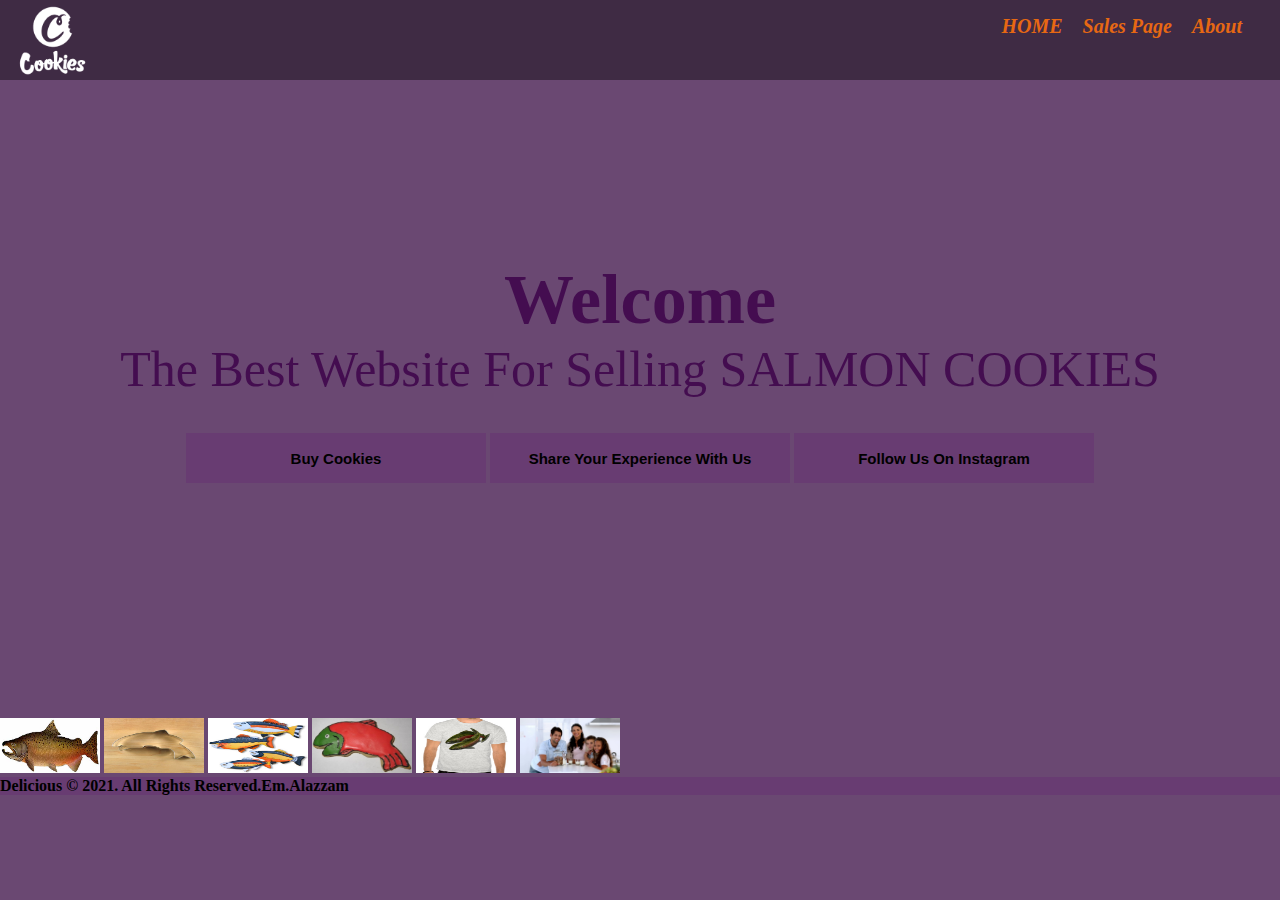
==== index.html @ 5966ec3a "Add styling to my bage" ====
<!DOCTYPE html>
<html lang="en">

<head>
    <meta charset="UTF-8">
    <meta http-equiv="X-UA-Compatible" content="IE=edge">
    <meta name="viewport" content="width=device-width, initial-scale=1.0">
    <title>Pat Website</title>

    <style>
        *{
            padding: 0;
            margin: 0;
        }
        body {
            background-image: url('https://media.istockphoto.com/photos/christmas-gingerbread-cookies-set-on-white-planks-picture-id1178725483?k=6&m=1178725483&s=612x612&w=0&h=diDNzgHfNmAcUQ9xgTPY2XCeZPjjGFEBgjTO12bNOg4=');
            background-size: cover;
            height: 100vh;
            background-repeat: no-repeat;
            background-color: rgb(106, 72, 114);
            background-blend-mode: hard-light;
            height: fit-content;

        }

        #navbar {
            height: 80px;
            width: 100%;
            background: rgb(0, 0,0,0.4);
        }

        .logo{
            width:75px;
            height: auto;
            padding: 15px;
            margin-top: -10px;
        }

        #navbar ul{
            float: right;
            margin-right: 30px;
            margin-top: 15px;
        }
        #navbar ul li{
            list-style: none;
            margin: 0 8px;
            display: inline-block;
        }
        #navbar ul li a{
            font-size: 20px;
            font-style: italic;
            font-weight:bolder;
            text-decoration: none;
            color: rgb(231, 104, 19);
        }


        a:hover,
        a:active {
            background-color: rgb(236, 225, 230);
        }
        
        #center {
            text-align: center;
            margin-top: 180px;
            color: rgb(68, 13, 80);
        }
        #center h1{
            font-size: 70px;
            font-weight: bold;
        }
        #center p{
            font-size: 50px;
        }
        #center #button{
            margin: 35px;
        }
        #button button{
            width: 300px;
            height: 50px;
            font-size: 15px;
            font-weight: bold;
           background-color: rgba(102, 43, 116, 0.4);
           border: none;
        }
    </style>
</head>

<body>
    <main>
        <div id="full"><nav id="navbar">
            <img class="logo" src="./js/img/ligo4.png">
            <ul>
                <li><a href="/">HOME</a></li>
                <li><a href="./sales.html">Sales Page</a></li>
                <li><a>About</a></li>

            </ul>
        </nav>
        
    <div  id="center">
        
        <h1>Welcome <br></h1>
        <p>The Best Website For Selling SALMON COOKIES</p> 
    <div id="button">
        <button>Buy Cookies </button>
        <button>Share Your Experience With Us</button>
        <button>Follow Us On Instagram</button>
    </div>
    </div>
    </div>
    </main>
    <footer></footer>
    <script src="./js/app.js"></script>

    <footer style="margin-bottom: 5px;">
        <div>
            <a ><img src="./js/img/chinook.jpg" style="width: 100px; height: 55px; margin-top: 200px;"></a>
            <a ><img src="./js/img/cutter.jpeg" style="width: 100px; height: 55px; margin-top: 200px;"></a>
            <a><img src="./js/img/fish.jpg" style="width: 100px; height: 55px; margin-top: 200px;"></a>
            <a><img src="./js/img/frosted-cookie.jpg" style="width: 100px; height: 55px; margin-top: 200px;"></a>
            <a><img src="./js/img/shirt.jpg" style="width: 100px; height: 55px; margin-top: 200px;"></a>
            <a><img src="./js/img/family.jpg" style="width: 100px; height: 55px; margin-top: 200px;"></a>
        </div>
     
         <p style="font-weight: bold;background-color: rgba(102, 43, 116, 0.4);">Delicious &copy; 2021. All Rights Reserved.Em.Alazzam</p>
    </footer>
</body>

</html>
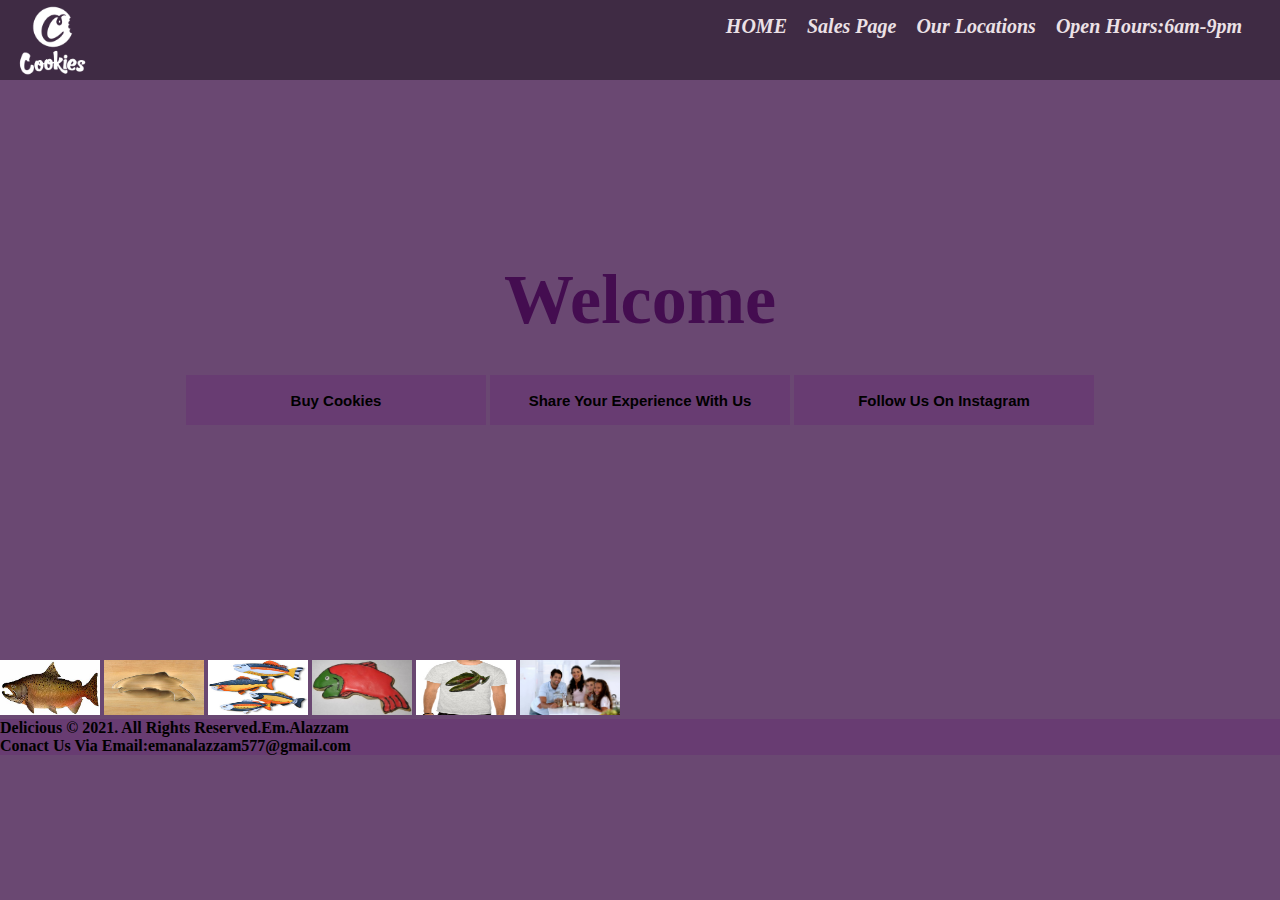
==== commit 7b23b737: "final look for table" ====
--- a/index.html
+++ b/index.html
@@ -5,95 +5,22 @@
     <meta charset="UTF-8">
     <meta http-equiv="X-UA-Compatible" content="IE=edge">
     <meta name="viewport" content="width=device-width, initial-scale=1.0">
+    <link rel="stylesheet" href="./css/htmlCs.css">
     <title>Pat Website</title>
 
-    <style>
-        *{
-            padding: 0;
-            margin: 0;
-        }
-        body {
-            background-image: url('https://media.istockphoto.com/photos/christmas-gingerbread-cookies-set-on-white-planks-picture-id1178725483?k=6&m=1178725483&s=612x612&w=0&h=diDNzgHfNmAcUQ9xgTPY2XCeZPjjGFEBgjTO12bNOg4=');
-            background-size: cover;
-            height: 100vh;
-            background-repeat: no-repeat;
-            background-color: rgb(106, 72, 114);
-            background-blend-mode: hard-light;
-            height: fit-content;
-
-        }
-
-        #navbar {
-            height: 80px;
-            width: 100%;
-            background: rgb(0, 0,0,0.4);
-        }
-
-        .logo{
-            width:75px;
-            height: auto;
-            padding: 15px;
-            margin-top: -10px;
-        }
-
-        #navbar ul{
-            float: right;
-            margin-right: 30px;
-            margin-top: 15px;
-        }
-        #navbar ul li{
-            list-style: none;
-            margin: 0 8px;
-            display: inline-block;
-        }
-        #navbar ul li a{
-            font-size: 20px;
-            font-style: italic;
-            font-weight:bolder;
-            text-decoration: none;
-            color: rgb(231, 104, 19);
-        }
-
-
-        a:hover,
-        a:active {
-            background-color: rgb(236, 225, 230);
-        }
-        
-        #center {
-            text-align: center;
-            margin-top: 180px;
-            color: rgb(68, 13, 80);
-        }
-        #center h1{
-            font-size: 70px;
-            font-weight: bold;
-        }
-        #center p{
-            font-size: 50px;
-        }
-        #center #button{
-            margin: 35px;
-        }
-        #button button{
-            width: 300px;
-            height: 50px;
-            font-size: 15px;
-            font-weight: bold;
-           background-color: rgba(102, 43, 116, 0.4);
-           border: none;
-        }
-    </style>
+    
 </head>
 
 <body>
+    <p></p>
     <main>
         <div id="full"><nav id="navbar">
             <img class="logo" src="./js/img/ligo4.png">
             <ul>
                 <li><a href="/">HOME</a></li>
                 <li><a href="./sales.html">Sales Page</a></li>
-                <li><a>About</a></li>
+                <li><a href="./location.html">Our Locations</a></li>
+                <li><a >Open Hours:6am-9pm</a></li>
 
             </ul>
         </nav>
@@ -101,7 +28,6 @@
     <div  id="center">
         
         <h1>Welcome <br></h1>
-        <p>The Best Website For Selling SALMON COOKIES</p> 
     <div id="button">
         <button>Buy Cookies </button>
         <button>Share Your Experience With Us</button>
@@ -123,7 +49,7 @@
             <a><img src="./js/img/family.jpg" style="width: 100px; height: 55px; margin-top: 200px;"></a>
         </div>
      
-         <p style="font-weight: bold;background-color: rgba(102, 43, 116, 0.4);">Delicious &copy; 2021. All Rights Reserved.Em.Alazzam</p>
+         <p style="font-weight: bold;background-color: rgba(102, 43, 116, 0.4);">Delicious &copy; 2021. All Rights Reserved.Em.Alazzam <br> Conact Us Via Email:emanalazzam577@gmail.com</p>
     </footer>
 </body>
 
--- a/css/htmlCs.css
+++ b/css/htmlCs.css
@@ -0,0 +1,76 @@
+
+*{
+    padding: 0;
+    margin: 0;
+}
+body {
+    background-image: url('https://media.istockphoto.com/photos/christmas-gingerbread-cookies-set-on-white-planks-picture-id1178725483?k=6&m=1178725483&s=612x612&w=0&h=diDNzgHfNmAcUQ9xgTPY2XCeZPjjGFEBgjTO12bNOg4=');
+    background-size: cover;
+    height: 100vh;
+    background-repeat: no-repeat;
+    background-color: rgb(106, 72, 114);
+    background-blend-mode: hard-light;
+    height: fit-content;
+
+}
+
+#navbar {
+    height: 80px;
+    width: 100%;
+    background: rgb(0, 0,0,0.4);
+}
+
+.logo{
+    width:75px;
+    height: auto;
+    padding: 15px;
+    margin-top: -10px;
+}
+
+#navbar ul{
+    float: right;
+    margin-right: 30px;
+    margin-top: 15px;
+}
+#navbar ul li{
+    list-style: none;
+    margin: 0 8px;
+    display: inline-block;
+}
+#navbar ul li a{
+    font-size: 20px;
+    font-style: italic;
+    font-weight:bolder;
+    text-decoration: none;
+    color:rgb(236, 225, 230);
+}
+
+
+a:hover,
+a:active {
+    background-color:  rgb(231, 104, 19);
+}
+
+#center {
+    text-align: center;
+    margin-top: 180px;
+    color: rgb(68, 13, 80);
+}
+#center h1{
+    font-size: 70px;
+    font-weight: bold;
+}
+#center p{
+    font-size: 50px;
+}
+#center #button{
+    margin: 35px;
+}
+#button button{
+    width: 300px;
+    height: 50px;
+    font-size: 15px;
+    font-weight: bold;
+    background-color: rgba(102, 43, 116, 0.4);
+    border: none;
+}
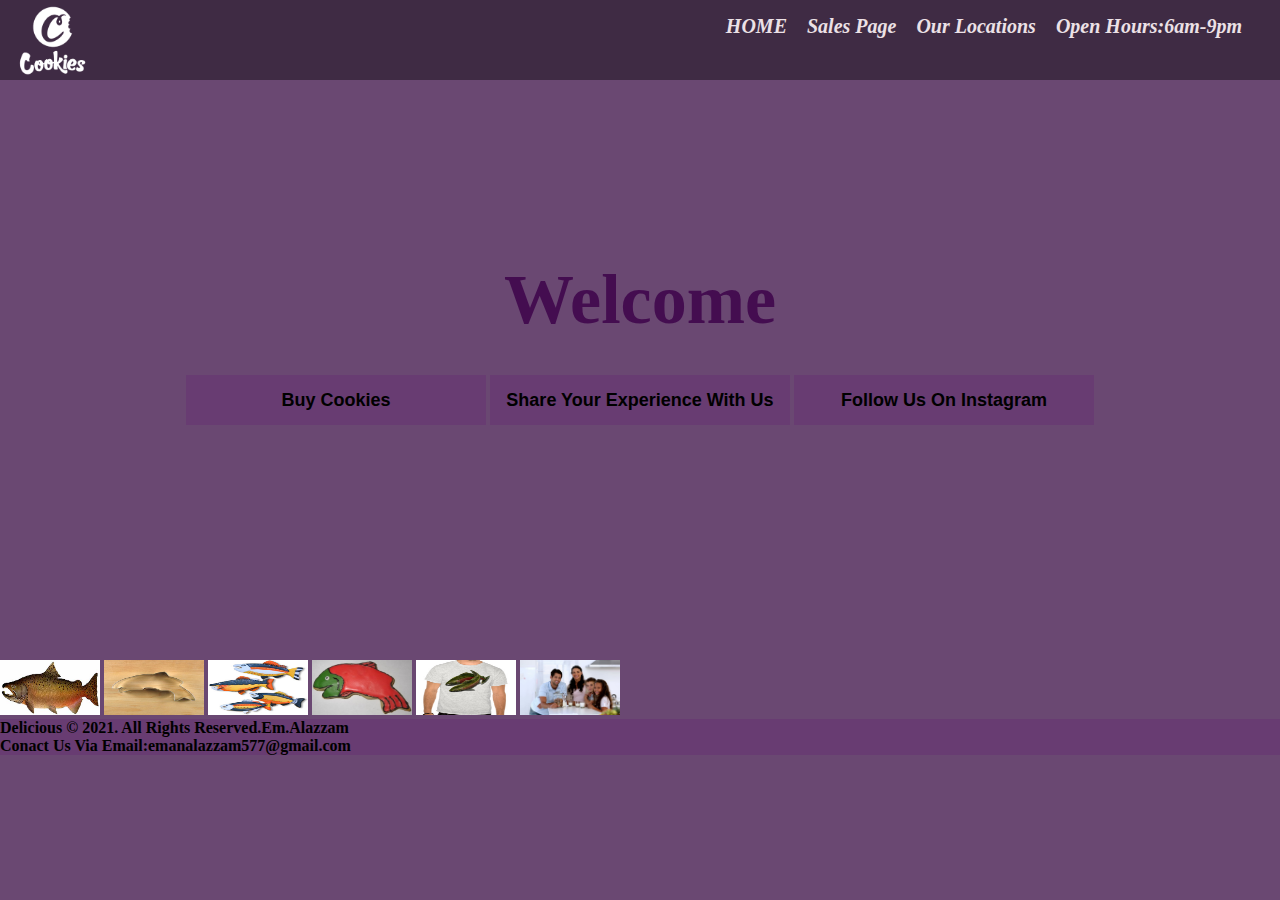
==== commit 004f1fe7: "final look for table" ====
--- a/index.html
+++ b/index.html
@@ -6,62 +6,55 @@
     <meta http-equiv="X-UA-Compatible" content="IE=edge">
     <meta name="viewport" content="width=device-width, initial-scale=1.0">
     <link rel="stylesheet" href="./css/htmlCs.css">
+    <link rel="preconnect" href="https://fonts.gstatic.com">
+    <link href="https://fonts.googleapis.com/css2?family=Zilla+Slab+Highlight&display=swap" rel="stylesheet">
     <title>Pat Website</title>
 
-    
+
 </head>
 
 <body>
     <p></p>
     <main>
-        <div id="full"><nav id="navbar">
-            <img class="logo" src="./js/img/ligo4.png">
-            <ul>
-                <li><a href="/">HOME</a></li>
-                <li><a href="./sales.html">Sales Page</a></li>
-                <li><a href="./location.html">Our Locations</a></li>
-                <li><a >Open Hours:6am-9pm</a></li>
+        <div id="full">
+            <nav id="navbar">
+                <img class="logo" src="./js/img/ligo4.png">
+                <ul>
+                    <li><a href="index.html">HOME</a></li>
+                    <li><a href="./sales.html">Sales Page</a></li>
+                    <li><a href="./location.html">Our Locations</a></li>
+                    <li><a>Open Hours:6am-9pm</a></li>
 
-            </ul>
-        </nav>
-        
-    <div  id="center">
-        
-        <h1>Welcome <br></h1>
-    <div id="button">
-        <button>Buy Cookies </button>
-        <button>Share Your Experience With Us</button>
-        <button>Follow Us On Instagram</button>
-    </div>
-    </div>
-    </div>
+                </ul>
+            </nav>
+
+            <div id="center">
+
+                <h1>Welcome <br></h1>
+                <div id="button">
+                    <button>Buy Cookies </button>
+                    <button>Share Your Experience With Us</button>
+                    <button>Follow Us On Instagram</button>
+                </div>
+            </div>
+        </div>
     </main>
     <footer></footer>
     <script src="./js/app.js"></script>
 
     <footer style="margin-bottom: 5px;">
         <div>
-            <a ><img src="./js/img/chinook.jpg" style="width: 100px; height: 55px; margin-top: 200px;"></a>
-            <a ><img src="./js/img/cutter.jpeg" style="width: 100px; height: 55px; margin-top: 200px;"></a>
+            <a><img src="./js/img/chinook.jpg" style="width: 100px; height: 55px; margin-top: 200px;"></a>
+            <a><img src="./js/img/cutter.jpeg" style="width: 100px; height: 55px; margin-top: 200px;"></a>
             <a><img src="./js/img/fish.jpg" style="width: 100px; height: 55px; margin-top: 200px;"></a>
             <a><img src="./js/img/frosted-cookie.jpg" style="width: 100px; height: 55px; margin-top: 200px;"></a>
             <a><img src="./js/img/shirt.jpg" style="width: 100px; height: 55px; margin-top: 200px;"></a>
             <a><img src="./js/img/family.jpg" style="width: 100px; height: 55px; margin-top: 200px;"></a>
         </div>
-     
-         <p style="font-weight: bold;background-color: rgba(102, 43, 116, 0.4);">Delicious &copy; 2021. All Rights Reserved.Em.Alazzam <br> Conact Us Via Email:emanalazzam577@gmail.com</p>
+
+        <p style="font-weight: bold;background-color: rgba(102, 43, 116, 0.4);">Delicious &copy; 2021. All Rights
+            Reserved.Em.Alazzam <br> Conact Us Via Email:emanalazzam577@gmail.com</p>
     </footer>
 </body>
 
-</html>
-
-
-
-
-
-
-
-
-
-
-
+</html>--- a/css/htmlCs.css
+++ b/css/htmlCs.css
@@ -42,6 +42,7 @@
     font-style: italic;
     font-weight:bolder;
     text-decoration: none;
+    font-family: 'Times New Roman', Times, serif;
     color:rgb(236, 225, 230);
 }
 
@@ -59,18 +60,26 @@
 #center h1{
     font-size: 70px;
     font-weight: bold;
+    font-family: 'Times New Roman', Times, serif;
 }
 #center p{
     font-size: 50px;
 }
 #center #button{
     margin: 35px;
+   
+    font-family: 'Times New Roman', Times, serif;
+
 }
 #button button{
     width: 300px;
     height: 50px;
-    font-size: 15px;
+    /* font-size: 15px; */
+    font-size: 18px;
     font-weight: bold;
     background-color: rgba(102, 43, 116, 0.4);
     border: none;
 }
+#button :hover{
+    background-color: rgb(0, 0,0,0.4);
+}